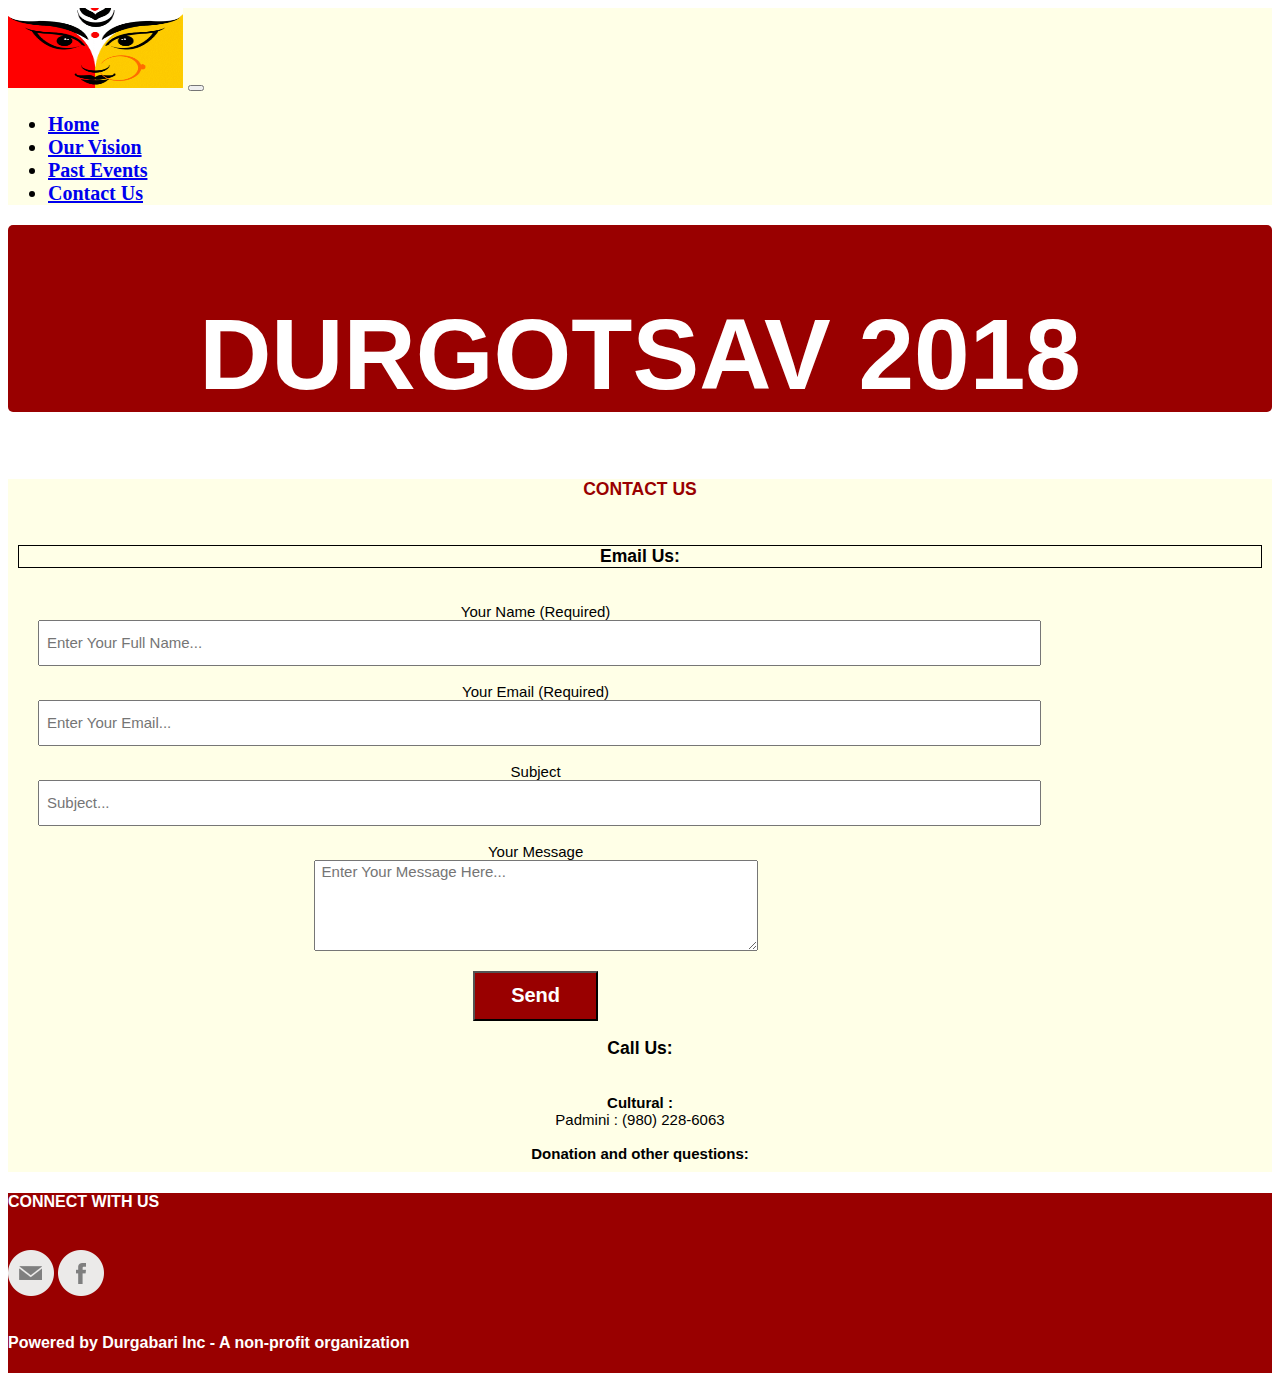
==== contact-us.html @ a2c16697 "Add files via upload" ====
<!DOCTYPE html>
<html lang="en">
<head>
    <!-- Required meta tags -->
    <meta charset="utf-8">
    <meta name="viewport" content="width=device-width, initial-scale=1, shrink-to-fit=no">

    <!-- Bootstrap CSS -->
    <link rel="stylesheet" href="https://stackpath.bootstrapcdn.com/bootstrap/4.1.3/css/bootstrap.min.css" integrity="sha384-MCw98/SFnGE8fJT3GXwEOngsV7Zt27NXFoaoApmYm81iuXoPkFOJwJ8ERdknLPMO" crossorigin="anonymous">

    <title>BostonDurgabari</title>
    <!--<link rel="stylesheet" href="css/reset.css"/>-->
    <link rel="stylesheet" href="css/bdb.css"/>
    <link rel="stylesheet" href="https://use.fontawesome.com/releases/v5.3.1/css/all.css" integrity="sha384-mzrmE5qonljUremFsqc01SB46JvROS7bZs3IO2EmfFsd15uHvIt+Y8vEf7N7fWAU" crossorigin="anonymous">
</head>
<body>
    
    <div class="container">
      <nav class="navbar navbar-expand-lg navbar-light" id="mainNav">

            <a class="navbar-brand js-scroll-trigger"href="#top"><img src="images/logo.jpg" class="logo-image"/></a>
            <button class="navbar-toggler navbar-toggler-right" type="button" data-toggle="collapse" data-target="#navbar" aria-controls="navbar" aria-expanded="false" aria-label="Toggle Navigation"><span class="navbar-toggler-icon"></span></button>
            <div id="navbar" class="collapse navbar-collapse">
                <ul class="navbar-nav text-uppercase ml-auto">
                    <li class="nav-item"><a class="nav-link js-scroll-trigger header-nav" href="index.html">Home</a></li>
                    <li class="nav-item"><a class="nav-link js-scroll-trigger header-nav" href="our-vision.html">Our Vision</a></li>
                    <li class="nav-item"><a class="nav-link js-scroll-trigger header-nav" href="retro_event.html">Past Events</a></li>
                    <li class="nav-item"><a class="nav-link js-scroll-trigger header-nav" href="contact-us.html">Contact Us</a></li>
                </ul>
            </div>
        </nav>
    </div>
    
    <div class="container" >
      <div class="titleDiv">
          <h1 class="text-center my-1">DURGOTSAV 2018</h1></div>
    </div>
    
    <div  style="background-color: #FFFF77; margin: 10px;"></div>    
    
    <section class="container">
      <div class="contentDiv"  style="background-color: #FFFFE7; width: 100%;">
        <div class="col-sm-12">
                <div class="page-title-background">
                    <h3 class=" text-center" style="font-weight: 800">CONTACT US</h3>
                </div>            
                    <div class="row"  style="padding: 10px">
                        <div class="col-sm-6">
                            <form name="emailForm" id="emailForm" action="MAILTO:durgabari.boston@gmail.com" method="post" enctype="text/plain">
                                <h3 style="font-weight: bold; color: #000; align-self: left; border: solid, 1px, #000;">Email Us:</h3><br>
                                    <div class="row" style="width: 80%; padding-left: 20px;">Your Name (Required)</div>
                                    <div class="row" style="width: 80%; padding-left: 20px;"><input type="text" name="Full Name " class="email-input" placeholder="Enter Your Full Name..."></div><br>
                                    <div class="row" style="width: 80%; padding-left: 20px;">Your Email (Required)</div>
                                    <div class="row" style="width: 80%; padding-left: 20px;"><input type="text" name="Email " class="email-input" placeholder="Enter Your Email..."/></div><br>
                                    <div class="row" style="width: 80%; padding-left: 20px;">Subject</div>
                                    <div class="row" style="width: 80%; padding-left: 20px;"><input type="text" name="Subject" class="email-input" placeholder="Subject..."></div><br>
                                    <div class="row" style="width: 80%; padding-left: 20px;">Your Message</div>
                                    <div class="row" style="width: 80%; padding-left: 20px;"><textarea name="Message: " id="messageArea" cols="47" rows="5" placeholder="Enter Your Message Here..."></textarea></div><br>
                                    <div class="row" style="width: 80%; padding-left: 20px;"><input type="submit" id="sendButton" class=" btn contact-button" value="Send"></div>
                                </form>
                        </div>
                        <div class="col-sm-6">
                            <h3 style="font-weight: bold; color: #000">Call Us:</h3><br>
                            <b>Cultural :</b><br>Padmini : (980) 228-6063<br><br>
                            <b>Donation and other questions:</b> <br>
                               <!-- Rakesh    : (857) 264-9014<br>
                                Pamela    : (617) 800-7857-->
                        </div>
                    </div>
                </div>
        </div>
    </section>
    
    <div  style="background-color: #FFFF77; margin: 10px;"></div>
      
    <footer class="container">
        <div class="footerDiv text-center">
            <h4><b>CONNECT WITH US</b></h4>
            <br>
            <div>
                <a title="email us" href="mailto:durgabari.boston@gmail.com?Subject=Boston%20Durgabari%20Information%20Request"><img alt="follow me on facebook" src="images/email.png" border=0></a>
                <a target="_blank" title="Find us on facebook" href="https://www.facebook.com/events/1788508004769585/?ti=icl"><img alt="follow me on facebook" src="images/facebook.png" border=0></a>
                <div>&nbsp;</div>
                <p><b>Powered by Durgabari Inc - A non-profit organization</b></p>
            </div>
        </div>
    </footer>     
</body>
</html>
---- css/bdb.css ----
.logo-image{
    height: 80px;
    width: 175px;
} 

.navbar-light {
    background-color: #FFFFe7;
    font-size: 20px;
    color: #000;
    font-weight: bold;
}

.navbar-light .nav-item:hover .nav-link {
    color: #990000;
}

.titleDiv{
    text-align: center;
    font-size: 50px;
    font-weight: bolder;
    color: #fff;
    background-color: #990000;
    font-family: "Helvetica Neue", Helvetica, Arial, sans-serif;
    padding-top: 5px;
    border-radius: 5px;
}
.headerDiv{
    height: 40px;
    text-align: center;
    font-size: 20px;
    font-weight: bolder;
    color: #fff;
    font-family: "Helvetica Neue", Helvetica, Arial, sans-serif;
    padding-top: 5px;
    border-radius: 5px;
    background-color: #000;

}
.contentDiv{
    text-align: center;
    font-size: 15px;
    color: #000;
    /*background-color: #000;*/
    font-family: "Helvetica Neue", Helvetica, Arial, sans-serif;
 }

.footerDiv{
    width: 100%;
    height: 180px;
    color: #fff;
    font-family: sans-serif;
    background-color: #990000;
}

@media(max-width:575px){

}
    
}
@media(min-width:576px){

}
    
}
@media(min-width:768px){
    
}
@media(min-width:992px){
    
}
@media(min-width:1200px){
    
}

th, td {
    border: 1px solid black;
    border-collapse: collapse;
    padding: 10px;
}

.email-input{
    width: 100%;
    height: 40px;
    font-family: sans-serif;
    font-size: 15px;
    font-weight: 100;
    text-indent: 5px;
    color: #000;
    
}

#emailForm textarea{
    font-family: sans-serif;
    font-size: 15px;
    font-weight: 100;
    text-indent: 5px;
    color: #000;
    
}

.contact-button{
    background-color: #990000;
    color: #fff3e6;
    font-weight: bolder;
    width: 125px;
    height: 50px;
}


#sendButton{
    font-size: 20px;
    width: 125px;
    color: #fff;
}

#sendButton:hover{
    background-color: #cc0000;
    color: #fff;
}

.contactText{
    font-family: sans-serif;
    font-size: 15px;
    font-weight: 100;
    text-indent: 5px;
    color: #000;
    border: 1px #000;
    border-style: solid;
    width=400px;
}

/*style for our other page*/
.accordian-header{
    border-radius: 5px;
    background-color: #000000;
    /*color: #ffd633;*/
    padding: 10px;
    /* font-style: italic; */
    font-family: "Helvetica Neue", Helvetica, Arial, sans-serif;
    margin-top: 0px;
    text-align: left;
    color: #fff;
    font-size: 20px;
    font-weight: bolder;

}

.accordian-time{
    /*border-radius: 5px;*/
    background-color: #990000;
    color: #ffffff;
    width: 180px;
    padding: 10px;
    float: right;
    /* font-style: italic; */
    font-family: "Helvetica Neue", Helvetica, Arial, sans-serif;
}

.page-title-background{
    /*background-color: #fff3e6;*/
    background-color: #FFFFE7;
    color: #990000;

}

.past-images{
    width: 500px;
    height: 300px;
    border: 1px solid darkgray;
    /*border-radius: 15px;*/
    /*box-shadow: 3px 3px 3px darkgray;*/
}
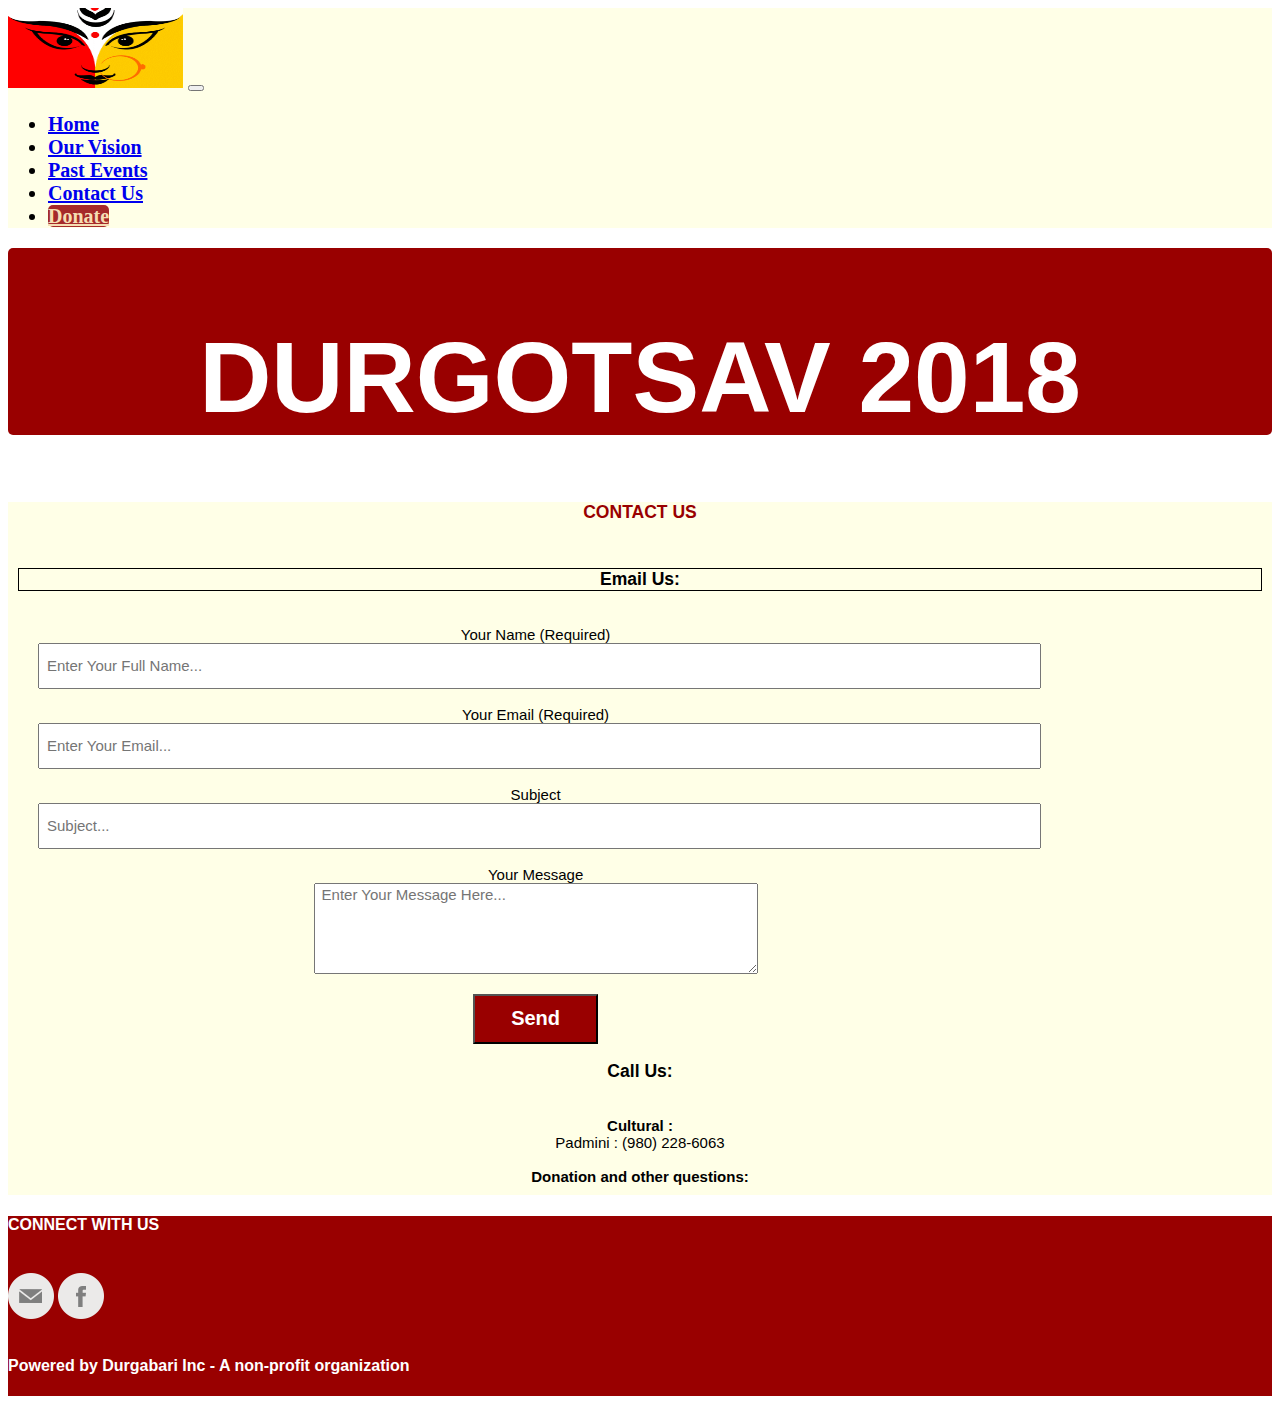
==== commit 9e4146cf: "Add files via upload" ====
--- a/contact-us.html
+++ b/contact-us.html
@@ -18,7 +18,7 @@
     <div class="container">
       <nav class="navbar navbar-expand-lg navbar-light" id="mainNav">
 
-            <a class="navbar-brand js-scroll-trigger"href="#top"><img src="images/logo.jpg" class="logo-image"/></a>
+            <a class="navbar-brand js-scroll-trigger"href="#"><img src="images/logo.jpg" class="logo-image"/></a>
             <button class="navbar-toggler navbar-toggler-right" type="button" data-toggle="collapse" data-target="#navbar" aria-controls="navbar" aria-expanded="false" aria-label="Toggle Navigation"><span class="navbar-toggler-icon"></span></button>
             <div id="navbar" class="collapse navbar-collapse">
                 <ul class="navbar-nav text-uppercase ml-auto">
@@ -26,6 +26,7 @@
                     <li class="nav-item"><a class="nav-link js-scroll-trigger header-nav" href="our-vision.html">Our Vision</a></li>
                     <li class="nav-item"><a class="nav-link js-scroll-trigger header-nav" href="retro_event.html">Past Events</a></li>
                     <li class="nav-item"><a class="nav-link js-scroll-trigger header-nav" href="contact-us.html">Contact Us</a></li>
+                    <li class="nav-item"><a class="nav-link js-scroll-trigger header-nav" style="color: wheat; background-color: brown; border-radius: 5px" href="https://www.paypal.com/cgi-bin/webscr?cmd=_s-xclick&hosted_button_id=DVKT66HUDXZHE">Donate</a></li>         
                 </ul>
             </div>
         </nav>
@@ -48,16 +49,16 @@
                         <div class="col-sm-6">
                             <form name="emailForm" id="emailForm" action="MAILTO:durgabari.boston@gmail.com" method="post" enctype="text/plain">
                                 <h3 style="font-weight: bold; color: #000; align-self: left; border: solid, 1px, #000;">Email Us:</h3><br>
-                                    <div class="row" style="width: 80%; padding-left: 20px;">Your Name (Required)</div>
-                                    <div class="row" style="width: 80%; padding-left: 20px;"><input type="text" name="Full Name " class="email-input" placeholder="Enter Your Full Name..."></div><br>
-                                    <div class="row" style="width: 80%; padding-left: 20px;">Your Email (Required)</div>
-                                    <div class="row" style="width: 80%; padding-left: 20px;"><input type="text" name="Email " class="email-input" placeholder="Enter Your Email..."/></div><br>
-                                    <div class="row" style="width: 80%; padding-left: 20px;">Subject</div>
-                                    <div class="row" style="width: 80%; padding-left: 20px;"><input type="text" name="Subject" class="email-input" placeholder="Subject..."></div><br>
-                                    <div class="row" style="width: 80%; padding-left: 20px;">Your Message</div>
-                                    <div class="row" style="width: 80%; padding-left: 20px;"><textarea name="Message: " id="messageArea" cols="47" rows="5" placeholder="Enter Your Message Here..."></textarea></div><br>
-                                    <div class="row" style="width: 80%; padding-left: 20px;"><input type="submit" id="sendButton" class=" btn contact-button" value="Send"></div>
-                                </form>
+                                <div class="row" style="width: 80%; padding-left: 20px;">Your Name (Required)</div>
+                                <div class="row" style="width: 80%; padding-left: 20px;"><input type="text" name="Full Name " class="email-input" placeholder="Enter Your Full Name..."></div><br>
+                                <div class="row" style="width: 80%; padding-left: 20px;">Your Email (Required)</div>
+                                <div class="row" style="width: 80%; padding-left: 20px;"><input type="text" name="Email " class="email-input" placeholder="Enter Your Email..."/></div><br>
+                                <div class="row" style="width: 80%; padding-left: 20px;">Subject</div>
+                                <div class="row" style="width: 80%; padding-left: 20px;"><input type="text" name="Subject" class="email-input" placeholder="Subject..."></div><br>
+                                <div class="row" style="width: 80%; padding-left: 20px;">Your Message</div>
+                                <div class="row" style="width: 80%; padding-left: 20px;"><textarea name="Message: " id="messageArea" cols="47" rows="5" placeholder="Enter Your Message Here..."></textarea></div><br>
+                                <div class="row" style="width: 80%; padding-left: 20px;"><input type="submit" id="sendButton" class=" btn contact-button" value="Send"></div>
+                            </form>
                         </div>
                         <div class="col-sm-6">
                             <h3 style="font-weight: bold; color: #000">Call Us:</h3><br>
@@ -84,6 +85,14 @@
                 <p><b>Powered by Durgabari Inc - A non-profit organization</b></p>
             </div>
         </div>
-    </footer>     
+    </footer>  
+
+    <!-- Optional JavaScript -->
+    <!-- jQuery first, then Popper.js, then Bootstrap JS -->
+    <script src="https://code.jquery.com/jquery-3.3.1.slim.min.js" integrity="sha384-q8i/X+965DzO0rT7abK41JStQIAqVgRVzpbzo5smXKp4YfRvH+8abtTE1Pi6jizo" crossorigin="anonymous"></script>
+    <script src="https://cdnjs.cloudflare.com/ajax/libs/popper.js/1.14.3/umd/popper.min.js" integrity="sha384-ZMP7rVo3mIykV+2+9J3UJ46jBk0WLaUAdn689aCwoqbBJiSnjAK/l8WvCWPIPm49" crossorigin="anonymous"></script>
+    <script src="https://stackpath.bootstrapcdn.com/bootstrap/4.1.3/js/bootstrap.min.js" integrity="sha384-ChfqqxuZUCnJSK3+MXmPNIyE6ZbWh2IMqE241rYiqJxyMiZ6OW/JmZQ5stwEULTy" crossorigin="anonymous"></script>
+
+    
 </body>
 </html>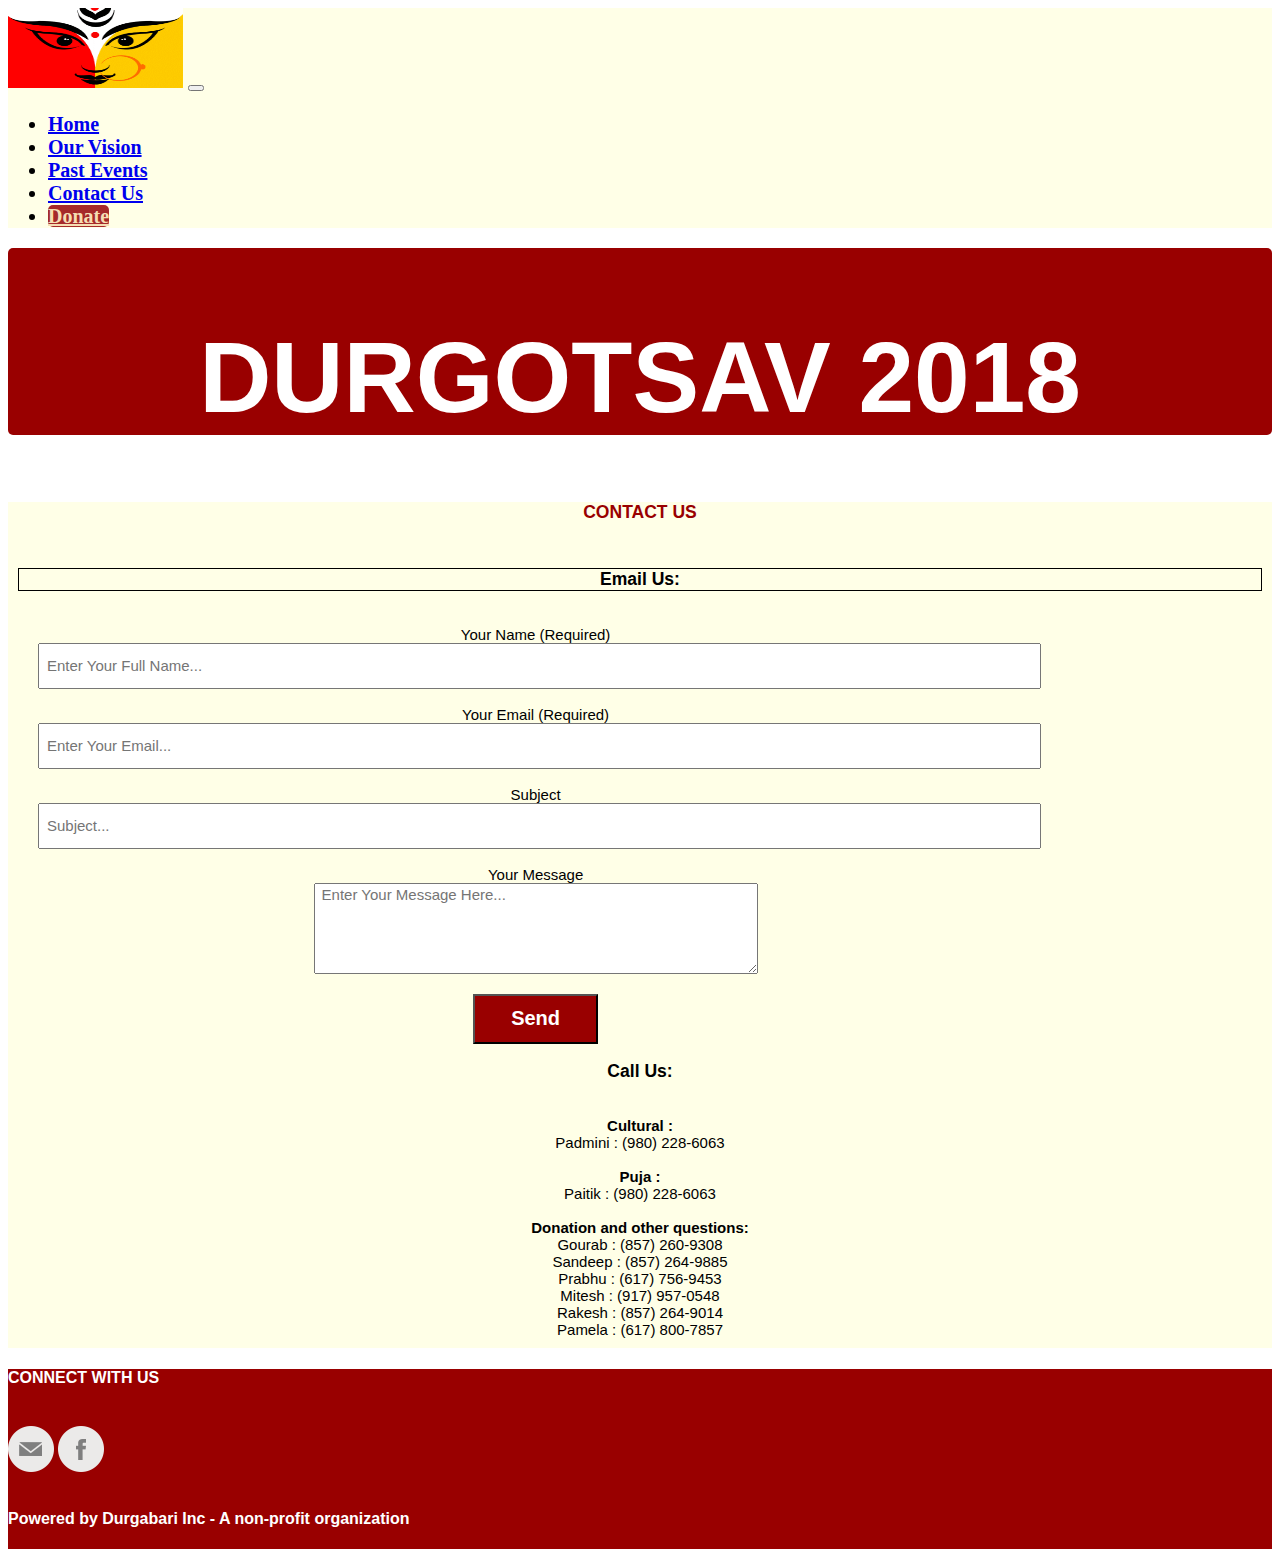
==== commit 02526c70: "Add files via upload" ====
--- a/contact-us.html
+++ b/contact-us.html
@@ -63,9 +63,14 @@
                         <div class="col-sm-6">
                             <h3 style="font-weight: bold; color: #000">Call Us:</h3><br>
                             <b>Cultural :</b><br>Padmini : (980) 228-6063<br><br>
+                            <b>Puja :</b><br>Paitik : (980) 228-6063<br><br>
                             <b>Donation and other questions:</b> <br>
-                               <!-- Rakesh    : (857) 264-9014<br>
-                                Pamela    : (617) 800-7857-->
+                            Gourab    : (857) 260-9308<br>
+                            Sandeep   : (857) 264-9885<br>
+                            Prabhu    : (617) 756-9453<br>
+                            Mitesh    : (917) 957-0548<br>
+                            Rakesh    : (857) 264-9014<br>
+                            Pamela    : (617) 800-7857<br>
                         </div>
                     </div>
                 </div>
